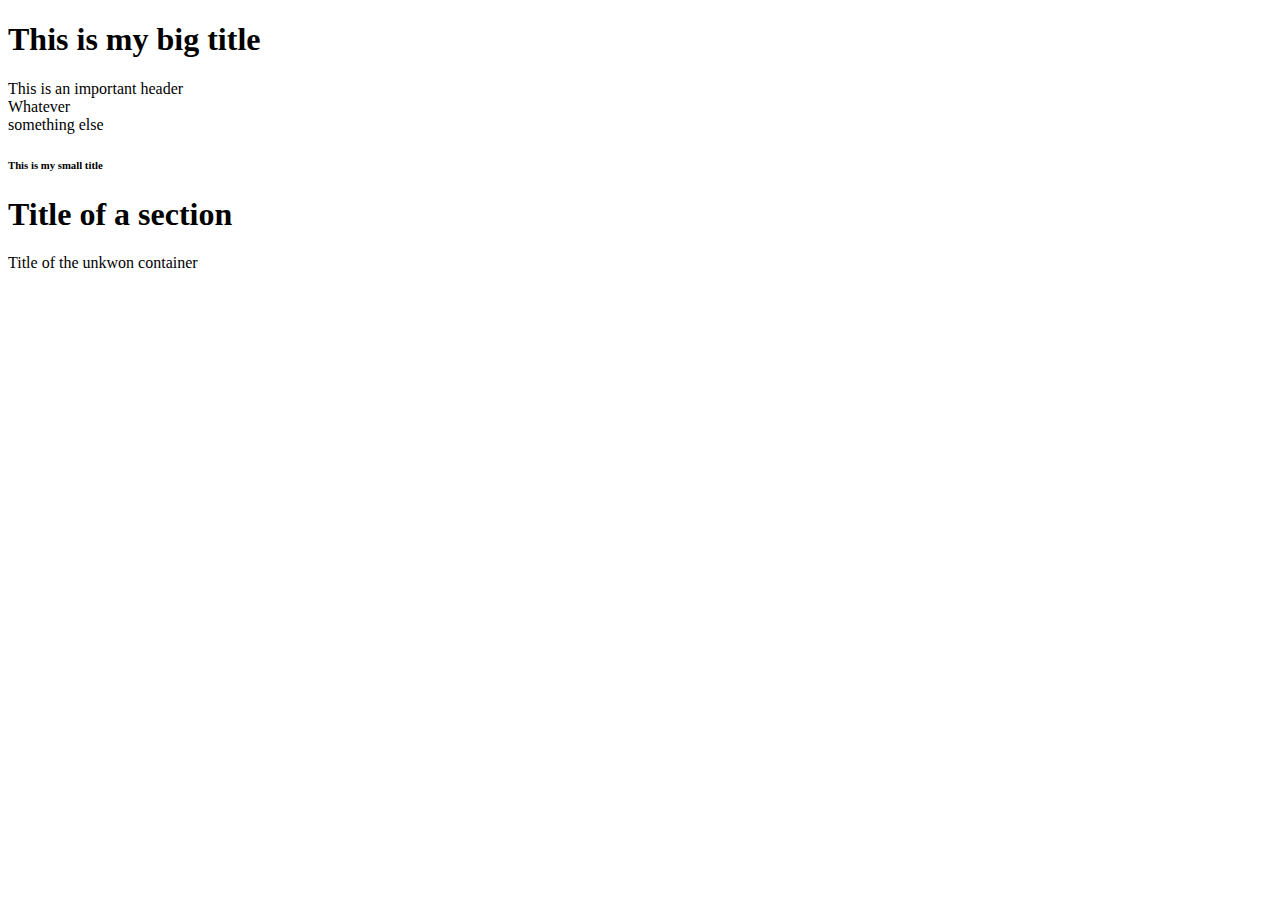
==== index.html @ e10d45b1 "Create index.html" ====
<!DOCTYPE html>
<html>
    <head>
        <meta charset="utf-8">
        <meta name="author" content="Hazel_K">
        <meta name="description" content="Welcome to my Kakao Clone">
        <title>This is my title</title>
    </head>
    <body>
        <h1>This is my big title</h1>
        <header>This is an important header</header>
        <div>Whatever</div>
        <span>something else</span>
        <h6>This is my small title</h6>
            <section>
                <header id="headerNumberOne" class="defaultHeader">
                    <h1>Title of a section</h1>
                </header>
            </section>

            <div>
                <header id="differentheader" class="defaultHeader">
                    Title of the unkwon container
                </header>
            </div>
        
    </body>
</html>
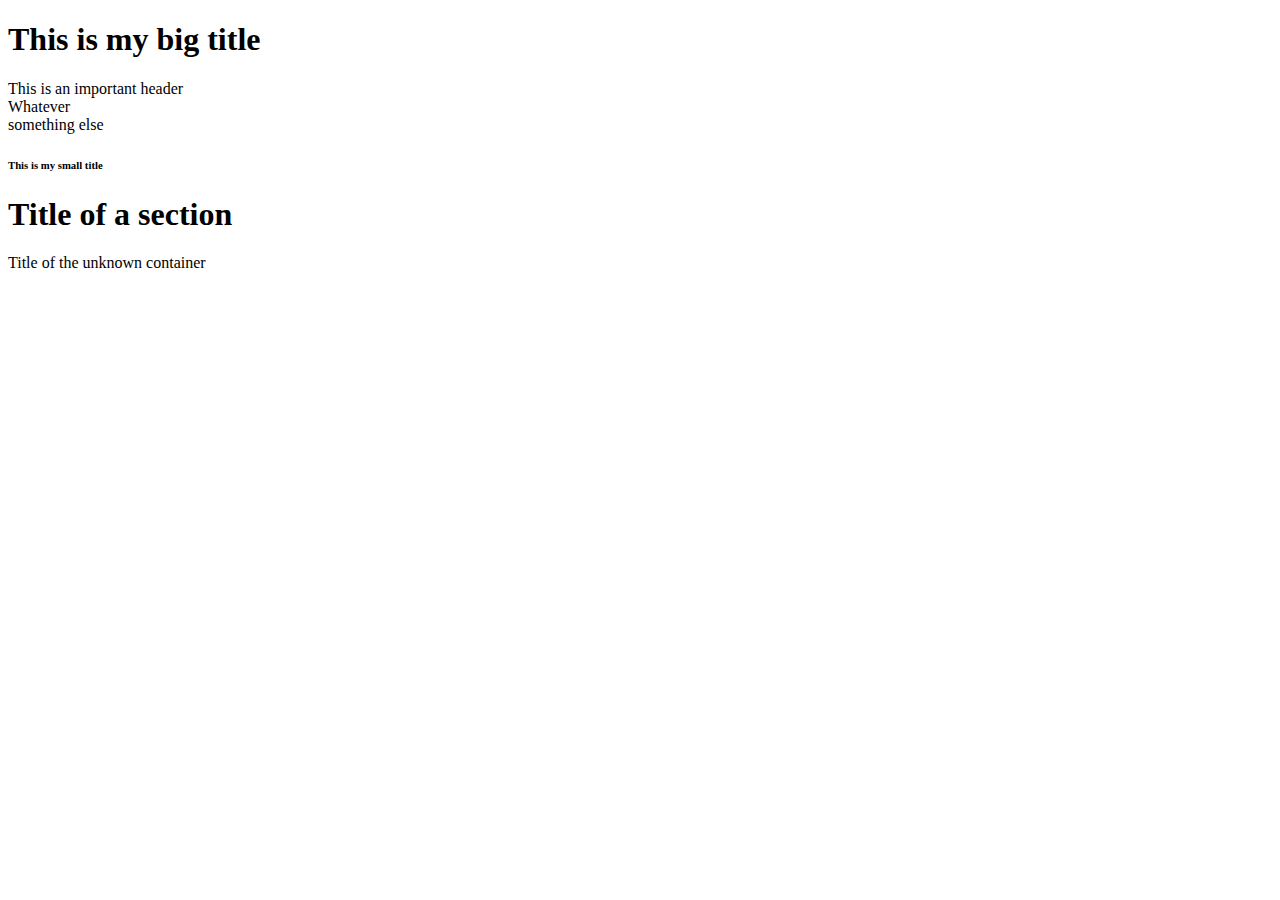
==== commit a72bfd8b: "Update index.html" ====
--- a/index.html
+++ b/index.html
@@ -20,7 +20,7 @@
 
             <div>
                 <header id="differentheader" class="defaultHeader">
-                    Title of the unkwon container
+                    Title of the unknown container
                 </header>
             </div>
         
